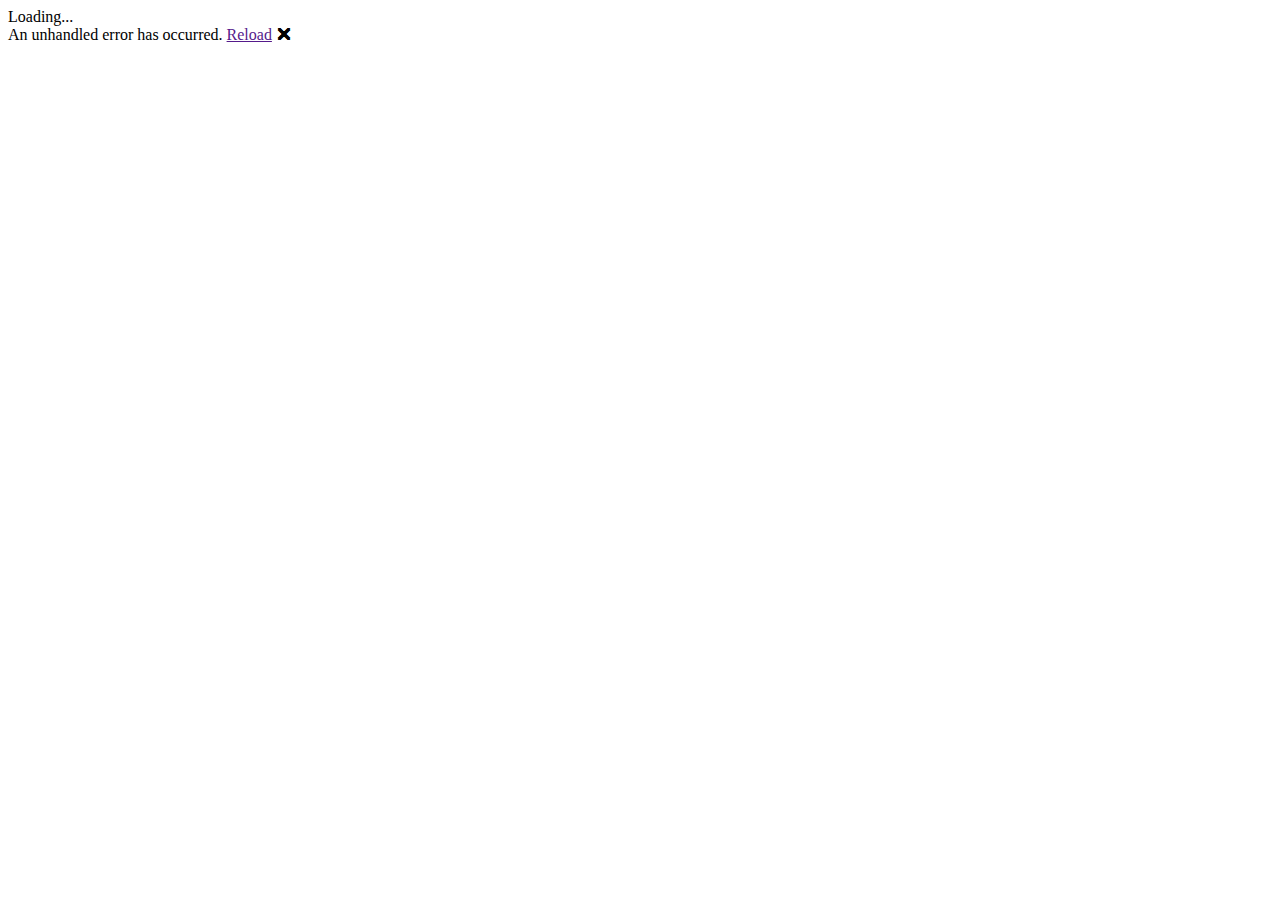
==== index.html @ aee96fa9 "Deploying to gh-pages from  @ 557d05d23819880d3cda733066811211c0413a6e 🚀" ====
<!DOCTYPE html>
<html>

<head>
    <meta charset="utf-8" />
    <meta name="viewport" content="width=device-width, initial-scale=1.0, maximum-scale=1.0, user-scalable=no" />
    <title>spotify</title>
    <base href="/Spotify-onlab/" />
    <link href="css/bootstrap/bootstrap.min.css" rel="stylesheet" />
    <link rel="stylesheet" href="https://cdn.jsdelivr.net/npm/bootstrap-icons@1.3.0/font/bootstrap-icons.css">
    <link href="css/app.css" rel="stylesheet" />
    <link href="spotify.styles.css" rel="stylesheet" />
    <link href="manifest.json" rel="manifest" />
    <link rel="apple-touch-icon" sizes="512x512" href="icon-512.png" />
    <link rel="preconnect" href="https://fonts.googleapis.com">
    <link rel="preconnect" href="https://fonts.gstatic.com" crossorigin>
    <link href="https://fonts.googleapis.com/css2?family=Montserrat:wght@700&display=swap" rel="stylesheet">
    <link href="_content/Syncfusion.Blazor.Themes/bootstrap5-dark.css" rel="stylesheet" />

</head>

<body>
    <div id="app">Loading...</div>

    <div id="blazor-error-ui">
        An unhandled error has occurred.
        <a href="" class="reload">Reload</a>
        <a class="dismiss">🗙</a>
    </div>
    <script src="_framework/blazor.webassembly.js"></script>
    <script>navigator.serviceWorker.register('service-worker.js');</script>

    <script src="_content/BlazorIndexedDbJs/BlazorIndexedDb.js"></script>
</body>

</html>
---- css/app.css ----
﻿@import url('open-iconic/font/css/open-iconic-bootstrap.min.css');

html, body {
    font-family: 'Helvetica Neue', Helvetica, Arial, sans-serif;
}

a, .btn-link {
    color: #0366d6;
}

.btn-primary {
    color: #fff;
    background-color: #1b6ec2;
    border-color: #1861ac;
}

.content {
    padding-top: 1.1rem;
}

.valid.modified:not([type=checkbox]) {
    outline: 1px solid #26b050;
}

.invalid {
    outline: 1px solid red;
}

.validation-message {
    color: red;
}

#blazor-error-ui {
    background: lightyellow;
    bottom: 0;
    box-shadow: 0 -1px 2px rgba(0, 0, 0, 0.2);
    display: none;
    left: 0;
    padding: 0.6rem 1.25rem 0.7rem 1.25rem;
    position: fixed;
    width: 100%;
    z-index: 1000;
}

    #blazor-error-ui .dismiss {
        cursor: pointer;
        position: absolute;
        right: 0.75rem;
        top: 0.5rem;
    }
---- spotify.styles.css ----
/* /Pages/Playlist.razor.rz.scp.css */
.refresh-button[b-bnxuiyca97] {
    margin: 15px 0 0 -15px;
}

.info-container[b-bnxuiyca97] {
    display: flex;
    align-items: center;
    width: 100%;
    border: 1px solid rgba(255, 255, 255, 0.5);
    border-radius: 6px;
    padding: 10px;
    margin-bottom: 30px;
}

.left-side[b-bnxuiyca97] {
}

.playlist-picture[b-bnxuiyca97] {
    height: 100px;
    border-radius: 6px;
}

.right-side[b-bnxuiyca97] {
    margin-left: 50px;
}

.playlist-title[b-bnxuiyca97] {
    font-size: xx-large;
    font-weight: bold;
}

.playlist-description[b-bnxuiyca97] {
    margin-top: 10px;
    font-size: small;
    opacity: 0.5;
}
/* /Pages/Saved.razor.rz.scp.css */
.play-button-inline[b-o5whrgj8na] {
    cursor: pointer;
    display: flex;
}

.refresh-button[b-o5whrgj8na] {
    margin: 15px 0 0 -15px;
}

.refresh-button span[b-o5whrgj8na] {
    margin: 0 5px 0 5px;
}

.progress[b-o5whrgj8na] {
    margin: 15px 0 0 -15px;
}

.info-container[b-o5whrgj8na] {
    display: flex;
    align-items: center;
    width: 100%;
    border: 1px solid rgba(255, 255, 255, 0.5);
    border-radius: 6px;
    padding: 10px;
    margin-bottom: 30px;
}

.left-side[b-o5whrgj8na] {
}

.playlist-picture[b-o5whrgj8na] {
    height: 100px;
    border-radius: 6px;
}

.right-side[b-o5whrgj8na] {
    margin-left: 50px;
}

.playlist-title[b-o5whrgj8na] {
    font-size: xx-large;
    font-weight: bold;
}

.playlist-description[b-o5whrgj8na] {
    margin-top: 10px;
    font-size: small;
    opacity: 0.5;
}
/* /Pages/Search.razor.rz.scp.css */
.refresh-button[b-zr87shxbny] {
    margin: 15px 0 0 -15px;
}
/* /Shared/MainLayout.razor.rz.scp.css */
.page[b-eznqwqlqg0] {
    position: relative;
    display: flex;
    font-family: 'Montserrat', sans-serif;
    flex-direction: column;
}

.main[b-eznqwqlqg0] {
    flex: 8;
    background-color: #000000;
    color: white;
}

.sidebar[b-eznqwqlqg0] {
    background: rgb(0,0,0);
    background: linear-gradient(45deg, rgba(0,0,0,1) 0%, rgba(4,26,18,1) 50%, rgba(13,87,60,1) 100%);
    flex: 2;
}

.top-row[b-eznqwqlqg0] {
    background-color: #01100b;
    justify-content: flex-start;
    height: 80px;
    display: flex;
    align-items: center;
}

@media (max-width: 640.98px) {
    .top-row:not(.auth)[b-eznqwqlqg0] {
        display: none;
    }

    .top-row.auth[b-eznqwqlqg0] {
        justify-content: space-between;
    }

    .top-row a[b-eznqwqlqg0], .top-row .btn-link[b-eznqwqlqg0] {
        margin-left: 0;
    }
}

@media (min-width: 641px) {
    .page[b-eznqwqlqg0] {
        flex-direction: row;
    }

    .sidebar[b-eznqwqlqg0] {
        width: 250px;
        height: 100vh;
        position: sticky;
        top: 0;
    }

    .top-row[b-eznqwqlqg0] {
        position: sticky;
        top: 0;
        z-index: 1;
    }

    .main > div[b-eznqwqlqg0] {
        padding-left: 2rem !important;
        padding-right: 1.5rem !important;
    }
}
/* /Shared/NavMenu.razor.rz.scp.css */
.navbar-container[b-k6naj5on4p] {
    height: 100%;
    display: flex;
    flex-direction: column;
    align-items: center;
    justify-content: space-between;
}


.liked-songs-container[b-k6naj5on4p] {
    font-weight: bold;
    font-size: large;
    color: white;
    padding: 0 30px;
    margin: 10px 0;
    width: 100%;
    border-radius: 6px;
    -webkit-transition: .3s;
    cursor: pointer;
}

.liked-songs[b-k6naj5on4p] {
    display: flex;
    width: 100%;
    margin: 8px 0;
    padding: 10px;
    align-items: center;
    background-color: rgba(0, 0, 0, 0.2);
    border: 1px solid rgba(255, 255, 255, 0.2);
    border-radius: 6px;
    cursor: pointer;
}

        .liked-songs:hover[b-k6naj5on4p] {
            background-color: rgba(0, 0, 0, 0.8);
            border: 1px solid rgba(255, 255, 255, 0.8);
        }

.now-playing-container[b-k6naj5on4p] {
    width: 100%;
    padding: 20px;
    height: 450px;
    justify-content: space-between;
    color: white;
    display: flex;
    flex-direction: column;
    align-items: center;
    margin-top: 20px;
}

.play-button[b-k6naj5on4p] {
    margin: 20px 0;
    padding: 5px;
    height: 50px;
    width: 50px;
    border-radius: 100px;
}









.player-container[b-k6naj5on4p] {
    display: flex;
    flex-direction: column;
    padding: 30px;
    color: white;
    border-radius: 30px;
    /*background: rgb(9,130,89);
    background: linear-gradient(45deg, rgba(9,130,89,1) 0%, rgba(6,82,56,1) 100%);*/
    background: rgb(63,94,251);
    background: linear-gradient(45deg, rgba(63,94,251,1) 0%, rgba(252,70,107,1) 100%);
    margin: 30px;
}

.player-upper-bar[b-k6naj5on4p] {
    display: flex;
    flex-direction: row;
    justify-content: space-between;
}

.player-volume-container[b-k6naj5on4p] {
    display: flex;
    flex-direction: row;
    height: 100%;
    flex: 15%;
    align-items: center;
}

    .player-volume-container i[b-k6naj5on4p] {
        font-size: 20px;
        margin-right: 10px;
    }
.track-progress-slider[b-k6naj5on4p] {
    display: flex;
    width: 100%;
    margin: 15px 0;
    font-size: 10px;
    align-items: center;
}

.timestamp-max[b-k6naj5on4p] {
    margin-left: 10px;
    min-width: 25px;
    max-width: 25px;
    text-align: right;
}

.timestamp-min[b-k6naj5on4p] {
    margin-right: 10px;
    min-width: 25px;
    font-size: 10px;
    max-width: 25px;
}

.player-info-container[b-k6naj5on4p] {
    display: flex;
    flex-direction: column;
    height: 100%;
    flex: 8;
    justify-content: space-between;
    padding: 0 30px 0 0;
}

.player-controls-container[b-k6naj5on4p] {
    display: flex;
    flex-direction: row;
    justify-content: space-between;
}

.skip-forward-cnt[b-k6naj5on4p], .play-cnt[b-k6naj5on4p], .skip-backward-cnt[b-k6naj5on4p] {
    font-size: 30px;
    cursor: pointer;
}


.player-song-artist[b-k6naj5on4p] {
   font-size: 12px;
}

.player-song-info-container[b-k6naj5on4p] {
    margin-top: 15px;
}


.player-image-container[b-k6naj5on4p] {
    display: flex;
    flex-direction: column;
    height: 100%;
    flex: 3;
    align-items: flex-start;
}

.player-image[b-k6naj5on4p] {
    width: 100%;
    object-fit: contain;
    border-radius: 6px;
}



@-webkit-keyframes rotating {
    from {
        -webkit-transform: rotate(0deg);
    }

    to {
        -webkit-transform: rotate(360deg);
    }
}

.bi-disc-fill[b-k6naj5on4p]::before {
    -webkit-animation: rotating 2s linear infinite;
}

.slider[b-k6naj5on4p] {
    -webkit-appearance: none;
    cursor: pointer;
    width: 100%;
    height: 2px;
    border-radius: 6px;
    background: #d3d3d3;
    outline: none;
    opacity: 0.7;
    -webkit-transition: .3s;
}

    .slider:hover[b-k6naj5on4p] {
        opacity: 1;
    }

    .slider[b-k6naj5on4p]::-webkit-slider-thumb {
        -webkit-appearance: none;
        appearance: none;
        width: 15px;
        height: 15px;
        border: 0;
        background-color: white;
        cursor: pointer;
        border-radius: 100%;
    }

    .slider[b-k6naj5on4p]::-moz-range-thumb {
        width: 15px;
        height: 15px;
        border: 0;
        background-color: white;
        cursor: pointer;
        border-radius: 100%;
    }

.player-active-device[b-k6naj5on4p] {
    font-size: 13px;
}

.device-name[b-k6naj5on4p] {
    display: flex;
    align-items: center;
    opacity: 0.7;
    margin-top: 10px;
    cursor: pointer;
}

.device-name.active[b-k6naj5on4p] {
    opacity: 1;
}

.device-name i[b-k6naj5on4p] {
    margin-right: 10px;
    font-size: 20px;
    display: flex;
}

.player-song-name[b-k6naj5on4p] {
    display: flex;
}

.player-song-name i[b-k6naj5on4p] {
    margin-right: 10px;
    display: flex;
    align-items: center;
}



.profile-container[b-k6naj5on4p] {
    display: flex;
    margin: 30px 0;
    padding: 0 30px;
    width: 100%;
    color: white;
    height: 75px;
}

.profile-image[b-k6naj5on4p] {
    display: flex;
    width: 75px;
    margin-right: 30px;
}

.profile-pic[b-k6naj5on4p] {
    border-radius: 6px;
}

.profile-name[b-k6naj5on4p] {
    font-weight: bold;
    font-size: large;
    display: flex;
    align-items: center;
}

.profile-right-container[b-k6naj5on4p] {
    display: flex;
    flex-direction: column;
    justify-content: center;
}


.spotify-image[b-k6naj5on4p] {
    opacity: 0.7;
    width: 50px;
}

.profile-logout-container[b-k6naj5on4p] {
    cursor: pointer;
    margin-left: 10px;
    display: flex;
}

.playlist-container[b-k6naj5on4p] {
    display: flex;
    align-items: center;
    overflow-y: scroll;
    flex-direction: column;
    padding: 0 24px 0 30px;
    margin: 20px 0;
    color: white;
    font-size: small;
    scrollbar-width: thin;
    width: 100%;
}

.playlist-image-container[b-k6naj5on4p] {
    min-height: 50px;
    display: flex;
    justify-content: center;
}

.playlist[b-k6naj5on4p] {
    display: flex;
    width: 100%;
    margin: 8px 0;
    padding: 10px;
    align-items: center;
    background-color: rgba(0, 0, 0, 0.2);
    border: 1px solid rgba(255, 255, 255, 0.2);
    border-radius: 6px;
    -webkit-transition: .3s;
    cursor: pointer;
}

    .playlist:hover[b-k6naj5on4p] {
        background-color: rgba(0, 0, 0, 0.8);
        border: 1px solid rgba(255, 255, 255, 0.8);
    }

.playlist-name[b-k6naj5on4p]{
    width: 100%;
}

.playlist-image[b-k6naj5on4p] {
    display: flex;
    width: 50px;
    margin-right: 30px;
    border-radius: 6px;
}

/* width */
[b-k6naj5on4p]::-webkit-scrollbar {
    width: 8px;
}

/* Track */
[b-k6naj5on4p]::-webkit-scrollbar-track {
    background: #f1f1f1;
}

/* Handle */
[b-k6naj5on4p]::-webkit-scrollbar-thumb {
    background: #888;
}

    /* Handle on hover */
    [b-k6naj5on4p]::-webkit-scrollbar-thumb:hover {
        background: #555;
    }
/* /Shared/SearchBar.razor.rz.scp.css */
.search-field[b-0a6fxl3a8l] {
    background-color: transparent;
    margin: 0;
    padding: 0;
    border: none;
    font-size: 30px;
    color: white;
    width: 100%;
}

    .search-field:focus[b-0a6fxl3a8l] {
        outline: none;
    }
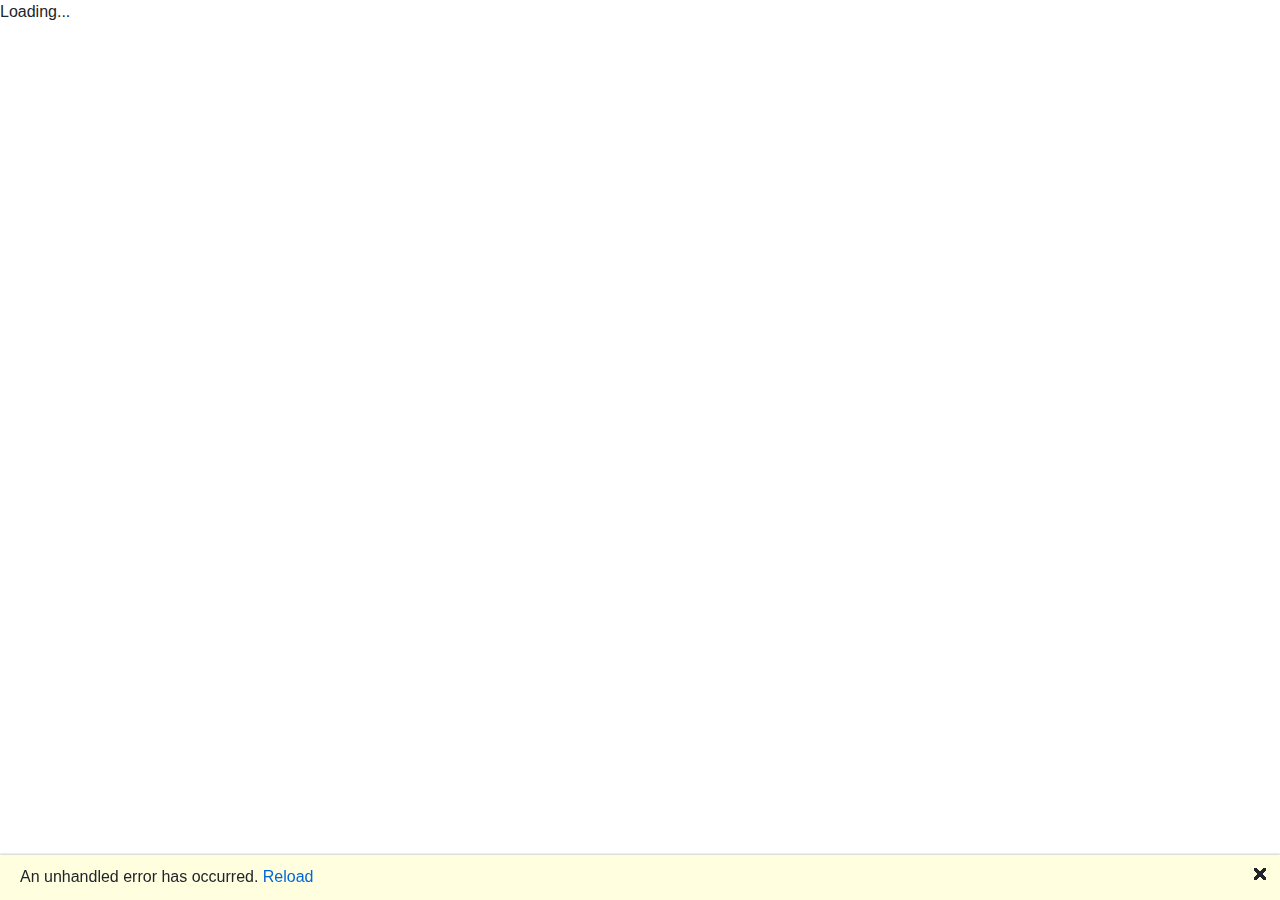
==== commit 226380ae: "Deploying to gh-pages from  @ 0d512cdb71a8d0015dc32d1daf743cd7ed43e643 🚀" ====
--- a/index.html
+++ b/index.html
@@ -5,7 +5,7 @@
     <meta charset="utf-8" />
     <meta name="viewport" content="width=device-width, initial-scale=1.0, maximum-scale=1.0, user-scalable=no" />
     <title>spotify</title>
-    <base href="/Spotify-onlab/" />
+    <base href="/" />
     <link href="css/bootstrap/bootstrap.min.css" rel="stylesheet" />
     <link rel="stylesheet" href="https://cdn.jsdelivr.net/npm/bootstrap-icons@1.3.0/font/bootstrap-icons.css">
     <link href="css/app.css" rel="stylesheet" />
